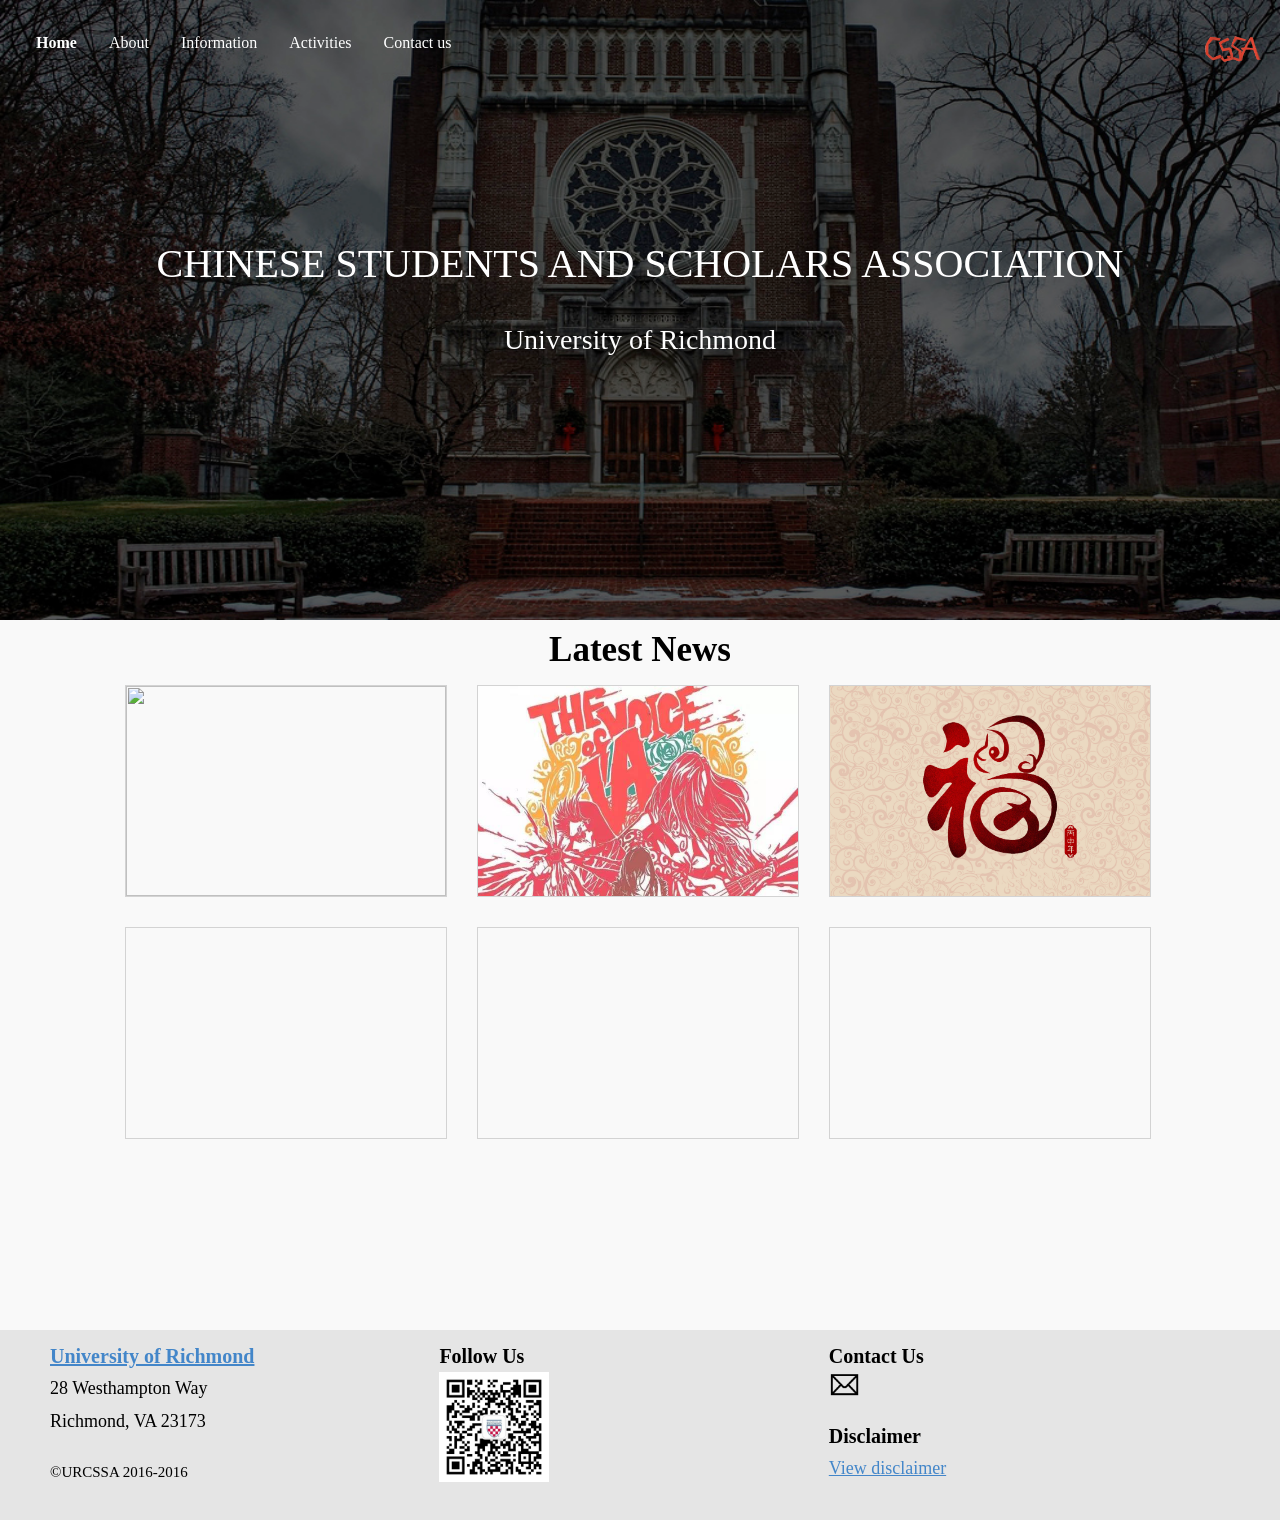
==== index.html @ c11bb5b7 "footer edits and apply footer to all correct footer email" ====
<!DOCTYPE html>
<html lang="en">
<head>
    <meta charset="UTF-8" name="viewport" content="width=device-width, initial-scale=1.0">
    <title> Home - URCSSA </title>
    <link href="main.css" rel="stylesheet" type="text/css" />
    <link href="pageStyles/indexStyle.css" rel="stylesheet" type="text/css" />

</head>
<body>

    <!--<nav id = "navbar"></nav>-->


    <div id = "homeRowWrapper">
        <div id = "rowBanner">
            <!--I am a banner.-->

            <div class = "majorBannerImg">
                <img src = "DevResources/homeBanner.jpg" />
            </div>


        </div>

        <div id = "primaryContentHomepage">
            CHINESE STUDENTS AND SCHOLARS ASSOCIATION
            <p id = "smaller">University of Richmond </p>
        </div>
    </div>


    <div id="latestNewsContainer">
        <div id="latestNewsTitle">
            Latest News
        </div>

        <div class="newsBox">
            <!-- 111111111 -->
            <a href = "past.html"><img src = "DevResources/handbookMockup.jpg" /></a>
            
        </div>
        <div class="newsBox">
            <a href = "past.html"><img src = "DevResources/voiceofva.jpg" /></a>
            <!-- 2222222222 -->
        </div>
        <div class="newsBox">
            <a href = "past.html"><img src = "DevResources/indexTemp.jpg" /></a>
            <!-- 333333333 -->
        </div>
        <div class="newsBox">
            <!-- 444444444 -->
        </div>
        <div class="newsBox">
            <!-- 55555555555 -->
        </div>
        <div class="newsBox">
            <!-- 66666666 -->
        </div>

    </div>



    <div id  = "navbar">
        <nav>

            <ul>
                <li class = "dropdown"><a href = index.html  class = "drop_button active">Home</a></li>
                <li class = "dropdown">
                    <a href = about.html class = "drop_button">About</a>
                    <div class = "drop_content">
                        <a href = mission.html>Our Mission and Vision</a>
                        <a href = team.html>Meet Our Team</a>
                    </div>

                    <!--<ul>-->
                    <!--<li><a href = mission.html>Our Mission and Vision</a></li>-->
                    <!--<li><a href = team.html>Meet Our Team</a></li>-->
                    <!--</ul>-->

                </li>

                <li class = "dropdown" >
                    <a href = information.html class = "drop_button">Information</a>
                    <div class = "drop_content">
                        <a href = resources.html>Resources</a>
                        <a href = faq.html>FAQs</a>
                    </div>

                    <!--<ul>-->
                    <!--<li><a href = resources.html>Resources</a></li>-->
                    <!--<li><a href = links.html>Useful Links</a></li>-->
                    <!--</ul>-->
                </li>

                <li class = "dropdown">
                    <a href = activities.html class = "drop_button">Activities</a>
                    <div class = "drop_content">
                        <a href= past.html> Past Activities</a>
                    </div>
                    <!--<ul>-->
                    <!--<li><a href= past.html> Past Activities</a></li>-->
                    <!--</ul>-->
                </li>

                <li><a href = contact.html>Contact us</a></li>

                <li class = "navBarLogo">
                    <a href = index.html><img id="logo1" src="DevResources/cssaLOGO.png" alt="logo1" height="30"/></a>
                </li>

            </ul>

        </nav>
    </div>

    <div class="footer">
        <div class="footerContent">
            <div class="footerTitle">
                <a href = "http://www.richmond.edu">
                    University of Richmond
                </a>
            </div>
            <div class="footerText">
                28 Westhampton Way
                <br>Richmond, VA 23173

            </div>
            <p class="footerText">
                <small>
                ©URCSSA 2016-2016

                </small>
            </p>
        </div>

        <div class="footerContent">
            <div class="footerTitle">
                Follow Us
            </div>

            <div class = "footerContent">

                <img id="qrcode" src="DevResources/qrCode.jpg" alt="qrcode" height="110"/>

            </div>

        </div>

        <div class="footerContent">
            <div class="footerTitle">
                    Contact Us
            </div>
            <div class = "footerContent">
                <div class="iconWrapper">
                    <a href="mailto:cssa@richmond.edu"> <img class="emailIcon" src="DevResources/emailIcon.png" alt="email" height="25"/> </a>

                </div>

            </div>
        </div>

        <div class = "footerContent">
            <div class = "footerTitle">
                Disclaimer
            </div>

            <div class="footerContent">
                <a href = "disclaimer.html">View disclaimer</a>
            </div>
        </div>


    </div>



    <!--<script src = "navBar.js"></script>-->
    
    <!--<script src="http://code.jquery.com/jquery-latest.js"></script>
    <script src="showOnScroll.js"></script>-->
</body>
</html>
---- main.css ----
head{
    font-family: sans-serif
}
body{
    background-color: #f9f9f9;
    font-family: "Avenir","Futura LT Light","Georgia","Garamond","Verdana";
    src: url('DevResources/Futura LT Light.ttf');

    margin-top: 0px;
    margin-right: 0px;
    margin-bottom: 0px;
    margin-left: 0px
}

h1 {
    color: black;
    font-family: "Verdana";

}

h2 {
    color: black;
    font-family: "Verdana";

}

h3 {
    color: black;
    font-family: "Verdana";
}

a{
    color: #4386C9;
}

img{
    position: relative;
}


nav {
    background-color: none;
    display: block;
    font-family: "Avenir";
    margin: .5em;
    margin: 0px; /*keep both margin statements and .5em before 0px.*/
    position: absolute;
    top: 20px;
    left: 20px;
    width: 100%;
    height: auto;

}

nav ul {
    list-style-type: none;
    margin: 0;
    overflow: hidden;
    padding: 0;

}


nav li {

    background: none;
    float: left;
}

nav li a, .drop_button {
    color: white;
    display: block;
    padding: 14px 16px;
    text-align: center;
    text-decoration: none;
}

nav li a:hover, .dropdown:hover {
    background-color: black;
    /*opacity: .4;*/

}

nav li.dropdown {
    display: inline-block;
}

nav li.navBarLogo {
    /*float: right;*/
    position: absolute;
    right: 20px;
    top: 0px;
    background-color: transparent;
}

nav li.navBarLogo:hover{
    background-color: transparent;
}


nav .drop_content {
    background-color: black;
    /*opacity: .6;*/
    box-shadow: 0px 8px 16px 0px rgba(0,0,0,0.2);
    display: none;
    min-width: 160px;
    position: absolute;
}

nav .drop_content a {
    color: white;
    display: block;
    padding: 12px 16px;
    text-align: left;
    text-decoration: none;
}

nav .drop_content a:hover {
    background-color: black;
    opacity: .4;
}

nav .dropdown:hover .drop_content {
    display: block;
}



nav .drop_button.active {
    background-color: transparent;
    font-weight: bolder;
}

/*#bylaw {
    font-family: "Georgia";
    left: 40px;
    min-width: 400px;
    width: 90%;

}*/

.footer{
    height:180px;
    width:auto;
    background-color: #e5e5e5;
    margin:auto;
    border-left: 50px solid #e5e5e5;
    border-right: 50px solid #e5e5e5;
    border-top: 10px solid #e5e5e5;
    position: relative;
}

.footerContent {
    color: black;
    font-family: "Garamond";
    line-height:180%;
    /*border:4px solid lightgray;
    height:80px;*/
    float:left;
    display: inline-block;
    width: 33%;
    font-size: 18px;
    padding-bottom: 6px;

}

.footerTitle{
    font-size: 20px;
    font-weight: bold;

}

#homeRowWrapper {
    max-width: 100%;
    margin: 0px auto;
    padding: 0px;

}

.majorBannerImg img{
    /*height: 620px;*/
    height: auto;
    max-height: 620px;
    width: 100%;
    min-height: 250px;
    clip: rect(0px,60px,200px,0px);
    display: block;
}

.pageImg img{
    height: auto;
    width: auto;
    display: none;
}

#primaryContent {
    display: inline-block;
    font-family: "Verdana";
    /*float: left;
    top: -120px;
    left: 250px;*/
    position: relative;
    margin-left: 80px;
    margin-top: 200px;
    max-width: 800px;
    line-height:200%;
    /*min-width: 50%;*/
    padding-bottom: 15%;

}

#rowBanner {
    background-color: black;
    color: black;
    display: block;
    height: 90px;
    position: relative;
    width: 100%;
    z-index: -1;
}

.rowBannerImg img {
    height: auto;
    max-height: 200px;
    width: 100%;
    min-height: 100px;
    /*clip: rect(0px,60px,200px,0px);*/
    display: block;
    position: relative;
    top: 90px;
}


#sideBarContainer {
    /*color: silver;*/
    display: inline-block;
    vertical-align: top;
    top: 210px;
    left: 30px;
    height: 100%;
    width: 210px;
    position: relative;

}
#sideBarContainer ul {
    background: none;
    display: block;
    list-style-type: none;
    margin: 0;
    overflow: hidden;
    padding: 0;
}


#sideBarContainer li{
    background: none;
    border-bottom: 1px solid lightgrey;
    display: block;
}

#sideBarContainer li a {
    color: grey;
    display: block;
    padding: 14px 16px;
    text-decoration: none;
}

#sideBarContainer .sideBar.active{
    background-color: none;
    color: black;
    font-weight: bold;
    font-style: bold;
    text-decoration: none;
}

#teamInformation h3{
    border-bottom: 2px solid black;
    max-width: 400px;
}

#teamInformation .blockAndCenter {
    display: inline-block;
    width: 10.9em;
    height: 75px;
    margin: 10px;
}

.wechatQRcode {
    position: absolute;
    left: 50px;
    top: 20px;
    background-color: transparent;
}


footer{
    clear: both;
}
---- pageStyles/indexStyle.css ----
body{
    font-family: "Avenir","Futura LT Light";
    src: url('DevResources/Futura LT Light.ttf');
}

#latestNewsContainer {
    display: block;
    min-height: 700px;
    width: 1060px;
    margin: 0 auto;
    position: relative;
}

#latestNewsTitle {
    display: block;
    font-family: "Avenir";
    font-size: 35px;
    font-weight: bold;
    color: black;
    position: static;
    top: 18px;
    text-align: center;
    min-width: 100%;
}

.newsBox {
    color: none;
    font-family: "Avenir";
    text-align: bottom;
    border: 1px solid lightgrey;
    margin: 15px;
    /*padding: 5px;*/
    height: 210px;
    width: 320px;
    float: left;
    overflow: hidden;
   
}

.newsBox img {
    height: auto;
    width: 100%;
    height: 210px;
    /*clip: rect(0px,60px,200px,0px);*/
    display: block;
    position: relative;
}

.newsBox img:hover {
    opacity: .6;
}

#primaryContentHomepage {
    display: block;
    min-height: 540px;
    font-family: "Avenir";
    font-size: 40px;
    line-height:120%;
    color: white;
    position: relative;
    top: 150px;
    /*margin-left: 18%;*/
    text-align: center;
    min-width: 100%;
    /*width: 800px;*/

}

#smaller {
    font-family: "Futura LT Light";
    font-size: 28px;
}
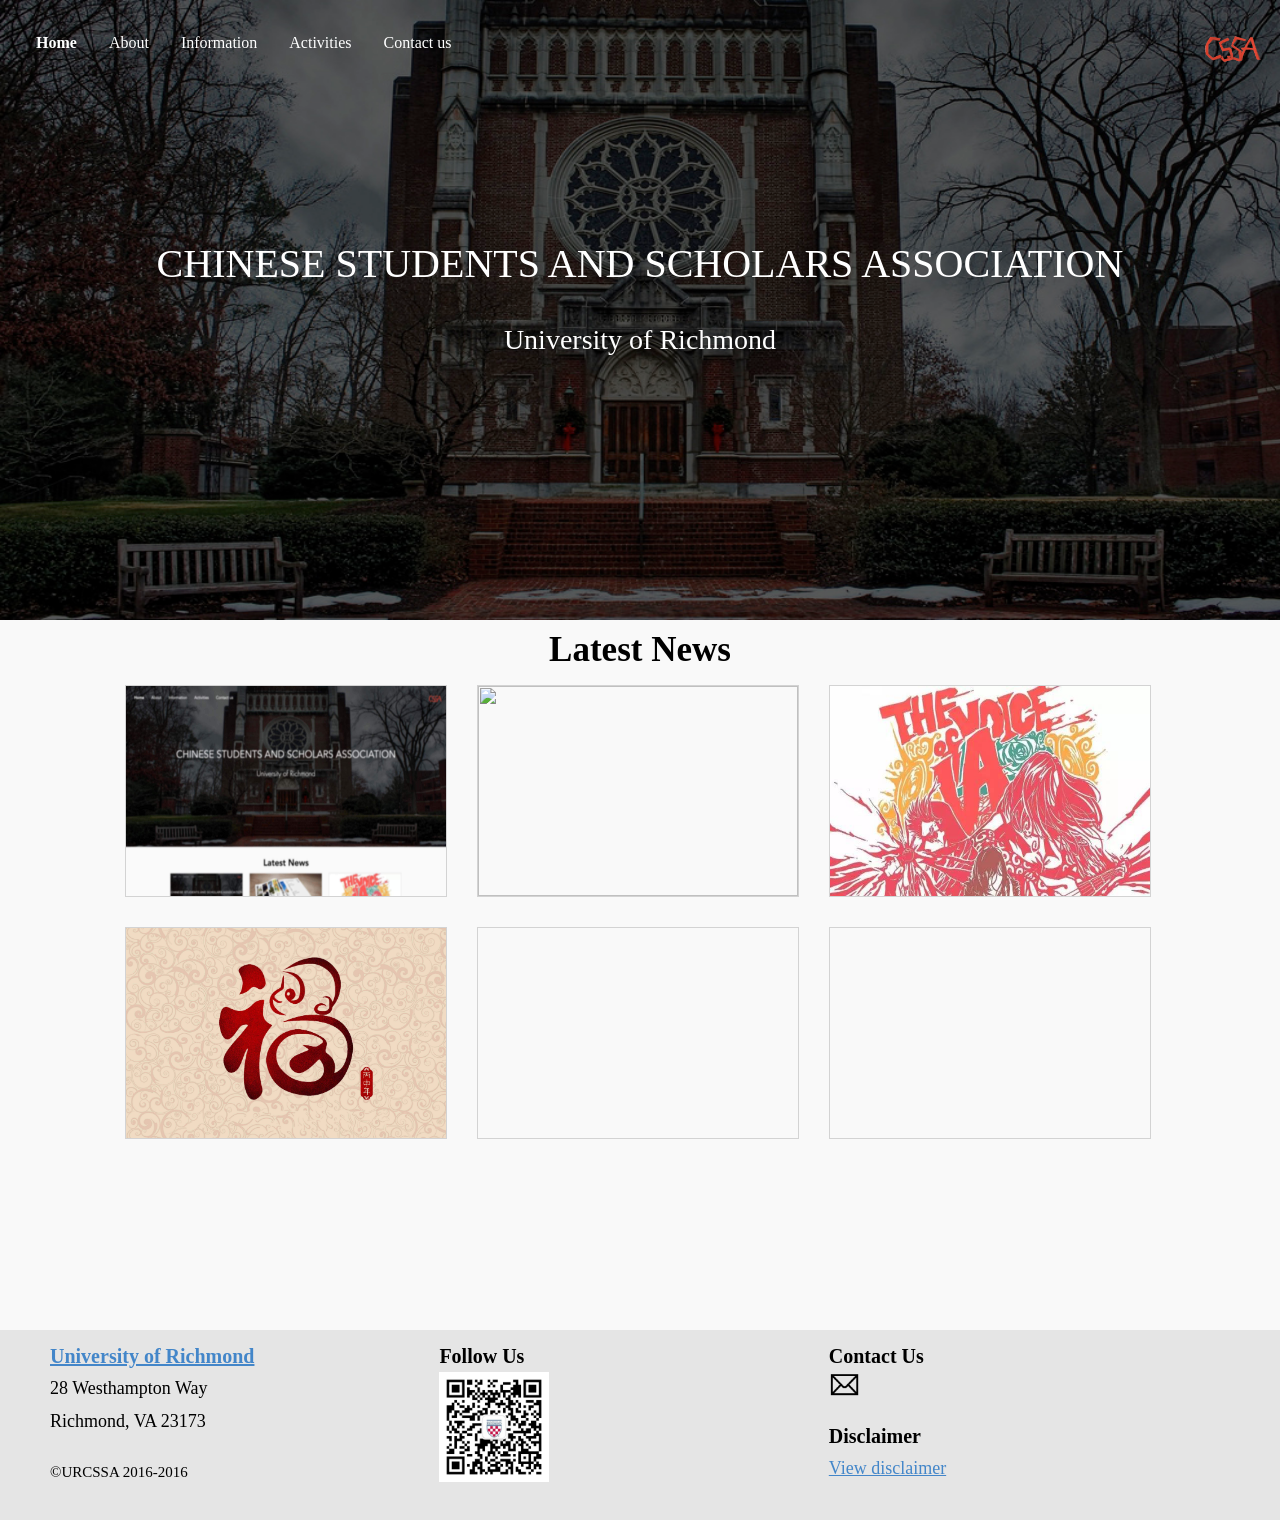
==== commit 87a29875: "sync with "cssa" repo" ====
--- a/index.html
+++ b/index.html
@@ -36,21 +36,23 @@
         </div>
 
         <div class="newsBox">
+            <a href = "past.html#release1.0"><img src = "DevResources/siteRelease.jpg"/></a>
+            <!-- 444444444 -->
+        </div>
+        <div class="newsBox">
             <!-- 111111111 -->
-            <a href = "past.html"><img src = "DevResources/handbookMockup.jpg" /></a>
+            <a href = "past.html#handbook2016"><img src = "DevResources/handbookMockup.jpg" /></a>
             
         </div>
         <div class="newsBox">
-            <a href = "past.html"><img src = "DevResources/voiceofva.jpg" /></a>
+            <a href = "past.html#voice2016"><img src = "DevResources/voiceofva.jpg" /></a>
             <!-- 2222222222 -->
         </div>
         <div class="newsBox">
-            <a href = "past.html"><img src = "DevResources/indexTemp.jpg" /></a>
+            <a href = "past.html#cny2016"><img src = "DevResources/indexTemp.jpg" /></a>
             <!-- 333333333 -->
         </div>
-        <div class="newsBox">
-            <!-- 444444444 -->
-        </div>
+
         <div class="newsBox">
             <!-- 55555555555 -->
         </div>
--- a/main.css
+++ b/main.css
@@ -4,12 +4,17 @@
 body{
     background-color: #f9f9f9;
     font-family: "Avenir","Futura LT Light","Georgia","Garamond","Verdana";
-    src: url('DevResources/Futura LT Light.ttf');
+    /*src: url('DevResources/Futura LT Light.ttf');*/
 
     margin-top: 0px;
     margin-right: 0px;
     margin-bottom: 0px;
     margin-left: 0px
+}
+
+@font-face {
+    src: url('DevResources/Futura LT Light.ttf');
+
 }
 
 h1 {
@@ -285,6 +290,10 @@
     margin: 10px;
 }
 
+#missionContent {
+    color: black;
+}
+
 .wechatQRcode {
     position: absolute;
     left: 50px;
--- a/pageStyles/indexStyle.css
+++ b/pageStyles/indexStyle.css
@@ -1,6 +1,9 @@
 body{
-    font-family: "Avenir","Futura LT Light";
+    font-family: "Avenir","Futura LT Light","Georgia","Garamond","Verdana";
+}
+@font-face {
     src: url('DevResources/Futura LT Light.ttf');
+
 }
 
 #latestNewsContainer {
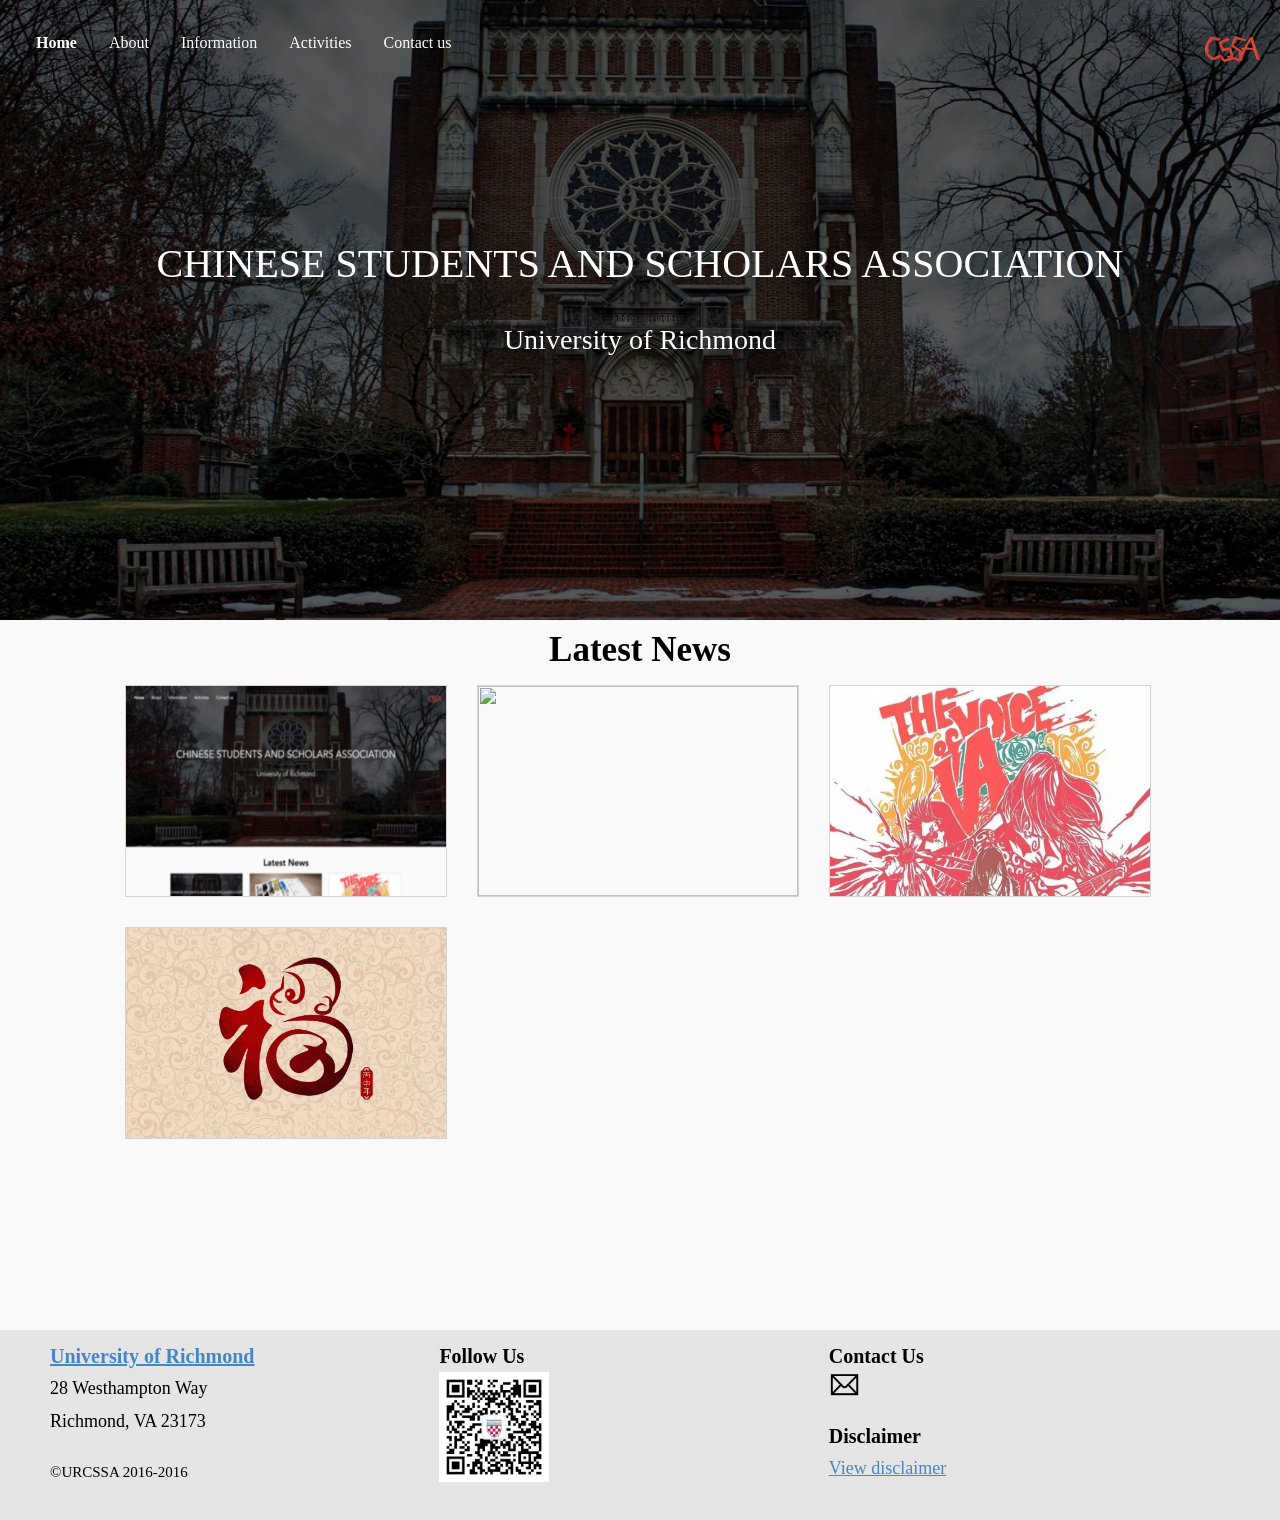
==== commit 63114b1d: "minor homepage fix cleaned up extra news boxes" ====
--- a/index.html
+++ b/index.html
@@ -53,12 +53,12 @@
             <!-- 333333333 -->
         </div>
 
-        <div class="newsBox">
+        <!-- <div class="newsBox"> -->
             <!-- 55555555555 -->
-        </div>
-        <div class="newsBox">
+        <!-- </div> -->
+        <!-- <div class="newsBox"> -->
             <!-- 66666666 -->
-        </div>
+        <!-- </div> -->
 
     </div>
 
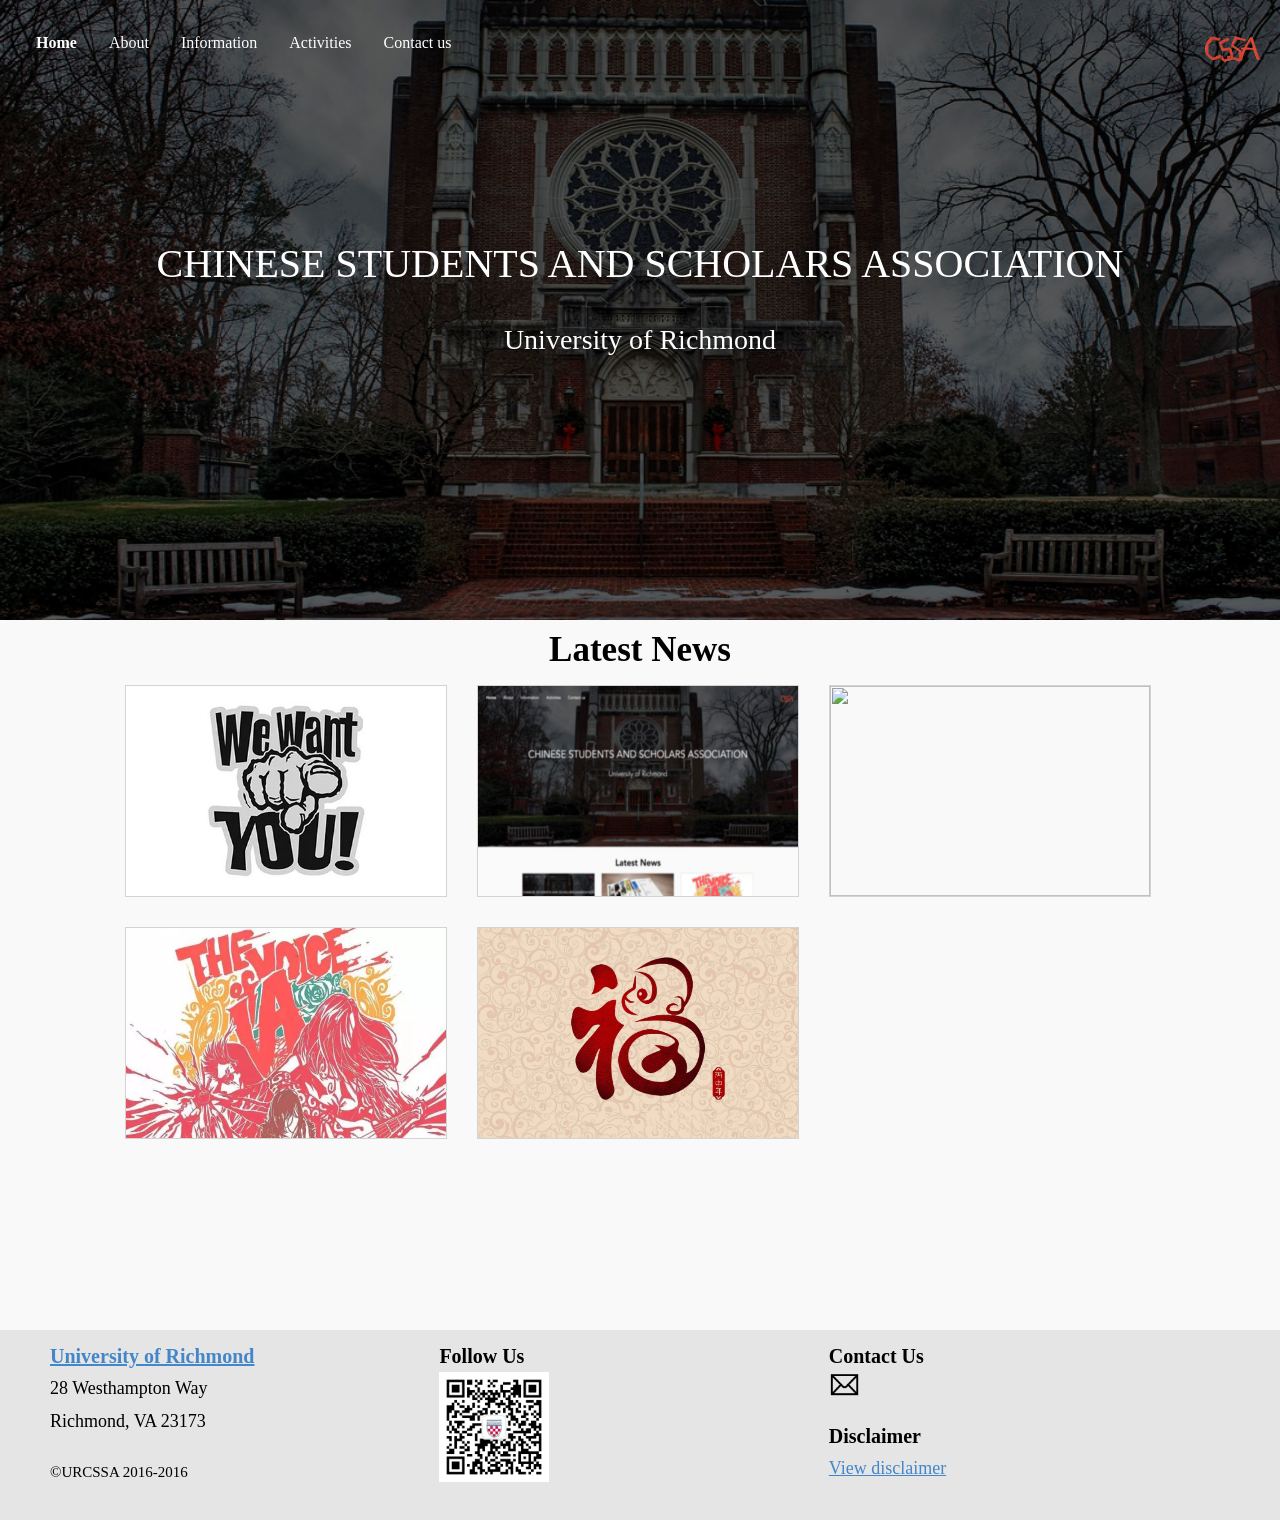
==== commit bb8a6997: "new activity update" ====
--- a/index.html
+++ b/index.html
@@ -36,6 +36,10 @@
         </div>
 
         <div class="newsBox">
+            <a href = "activities.html#welcome2016pre"><img src = "DevResources/indexWeWantYou.jpg"/></a>
+        </div>
+
+        <div class="newsBox">
             <a href = "past.html#release1.0"><img src = "DevResources/siteRelease.jpg"/></a>
             <!-- 444444444 -->
         </div>
@@ -53,9 +57,6 @@
             <!-- 333333333 -->
         </div>
 
-        <!-- <div class="newsBox"> -->
-            <!-- 55555555555 -->
-        <!-- </div> -->
         <!-- <div class="newsBox"> -->
             <!-- 66666666 -->
         <!-- </div> -->
--- a/pageStyles/indexStyle.css
+++ b/pageStyles/indexStyle.css
@@ -44,7 +44,7 @@
     height: auto;
     width: 100%;
     height: 210px;
-    /*clip: rect(0px,60px,200px,0px);*/
+    /*clip: rect(0px,50px,200px,0px);*/
     display: block;
     position: relative;
 }
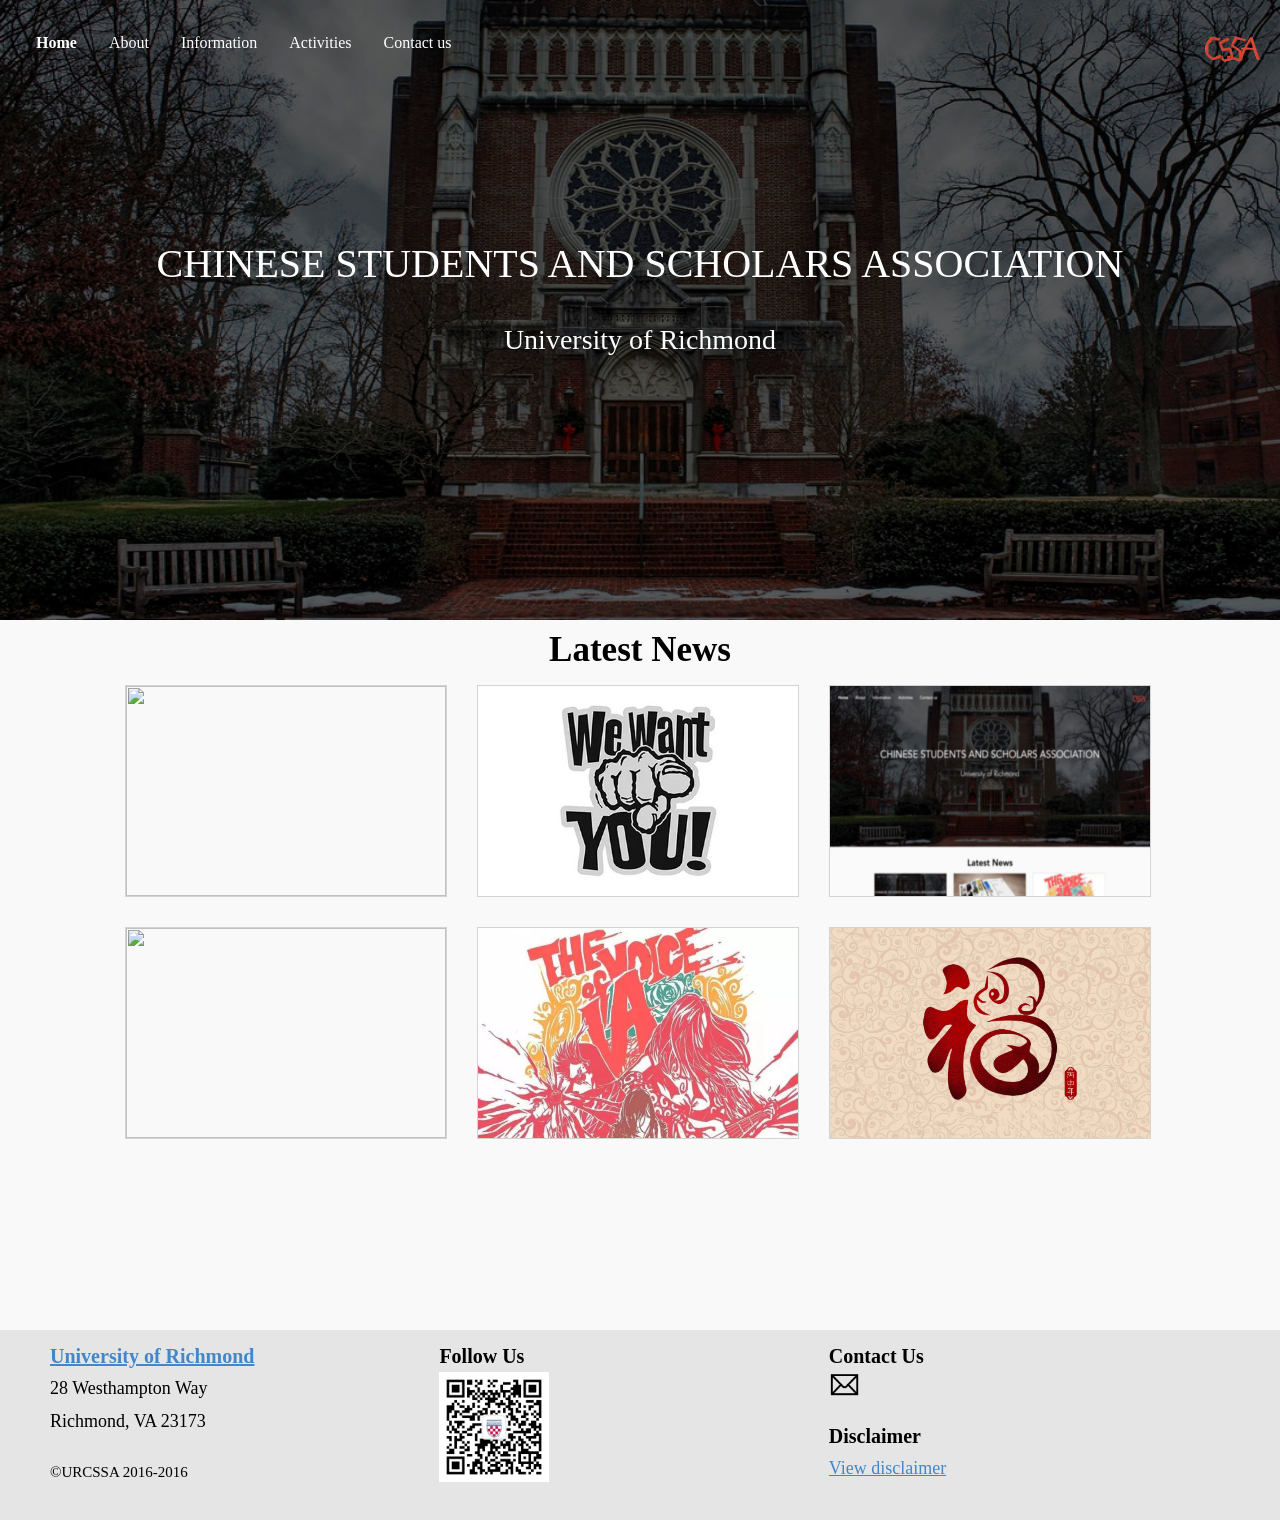
==== commit d54167eb: "moved production code into devbranch" ====
--- a/index.html
+++ b/index.html
@@ -33,6 +33,10 @@
     <div id="latestNewsContainer">
         <div id="latestNewsTitle">
             Latest News
+        </div>
+
+        <div class="newsBox">
+            <a href = "activities.html#welcome2016"><img src = "DevResources/ourTeam.jpeg"/></a>
         </div>
 
         <div class="newsBox">
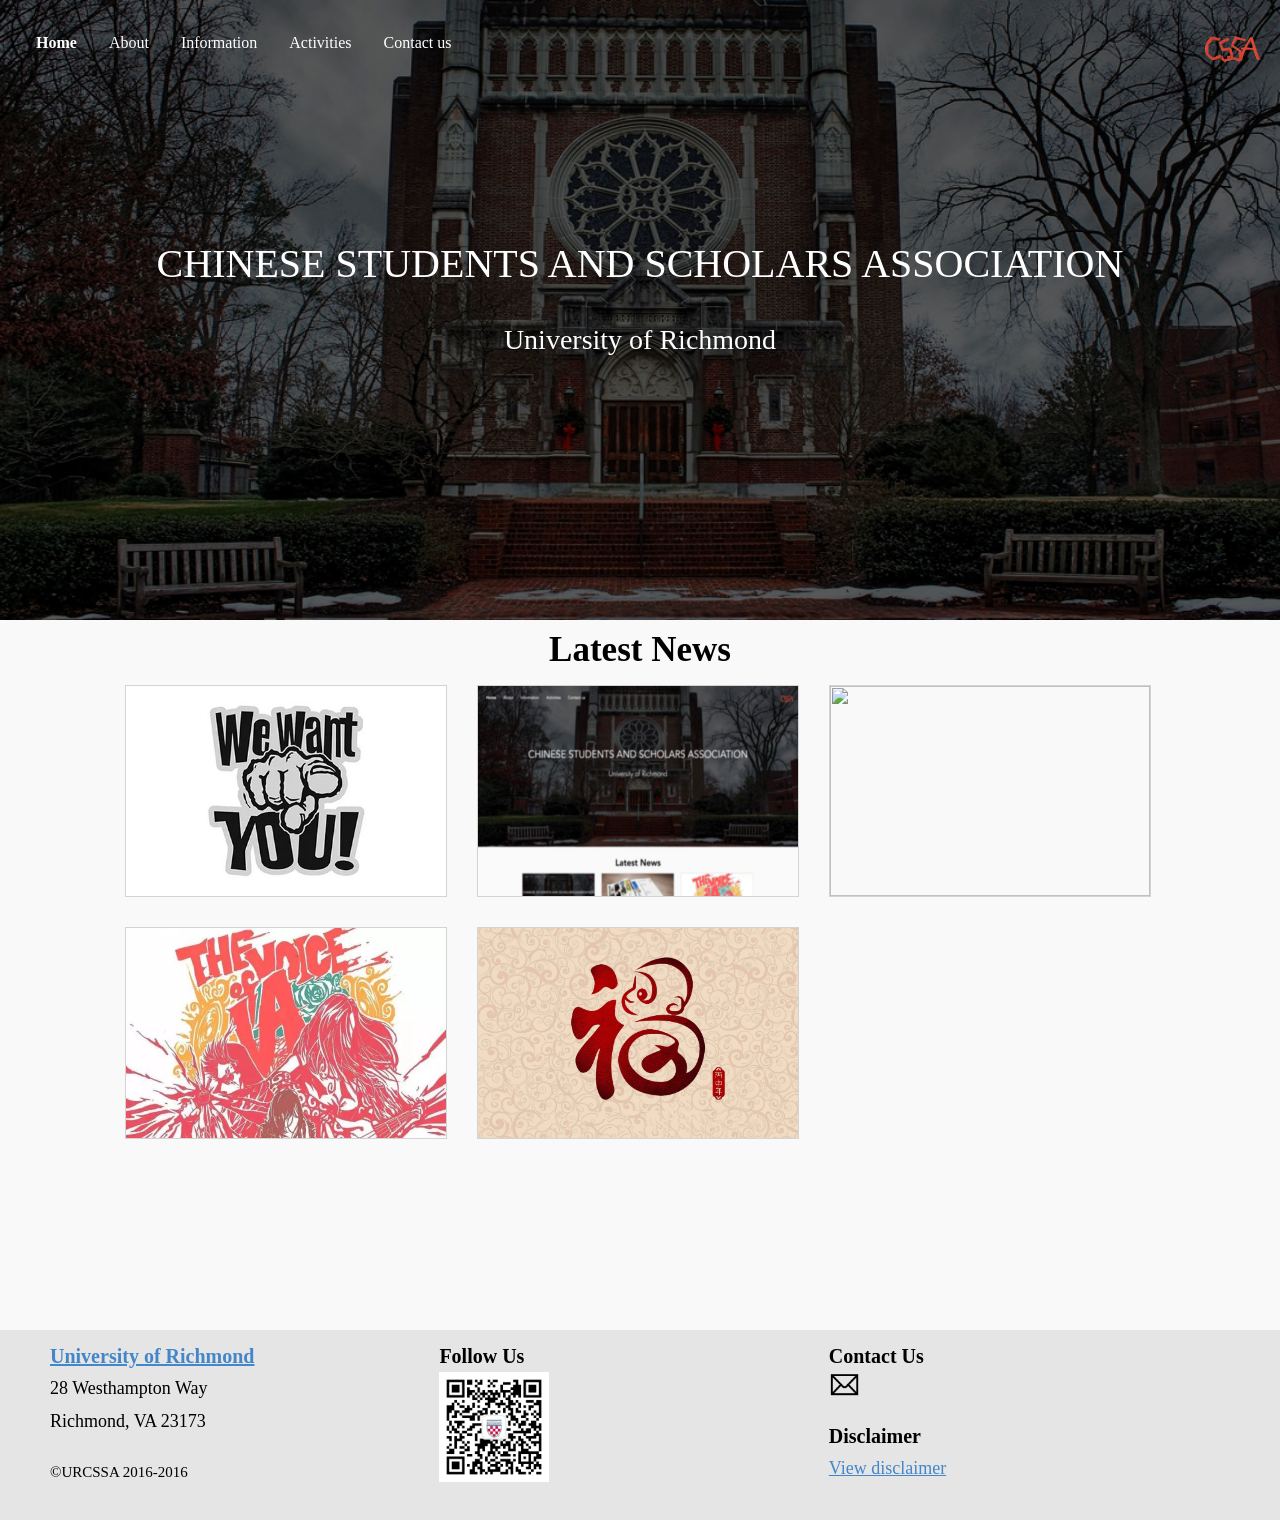
==== commit 4a6b0908: "bootstrap_files" ====
--- a/index.html
+++ b/index.html
@@ -36,10 +36,6 @@
         </div>
 
         <div class="newsBox">
-            <a href = "activities.html#welcome2016"><img src = "DevResources/ourTeam.jpeg"/></a>
-        </div>
-
-        <div class="newsBox">
             <a href = "activities.html#welcome2016pre"><img src = "DevResources/indexWeWantYou.jpg"/></a>
         </div>
 
@@ -49,7 +45,7 @@
         </div>
         <div class="newsBox">
             <!-- 111111111 -->
-            <a href = "past.html#handbook2016"><img src = "DevResources/handbookMockup.jpg" /></a>
+            <a href = "past.html#handbook2016"><img src = "DevResources/hanbookMockup.jpg" /></a>
             
         </div>
         <div class="newsBox">
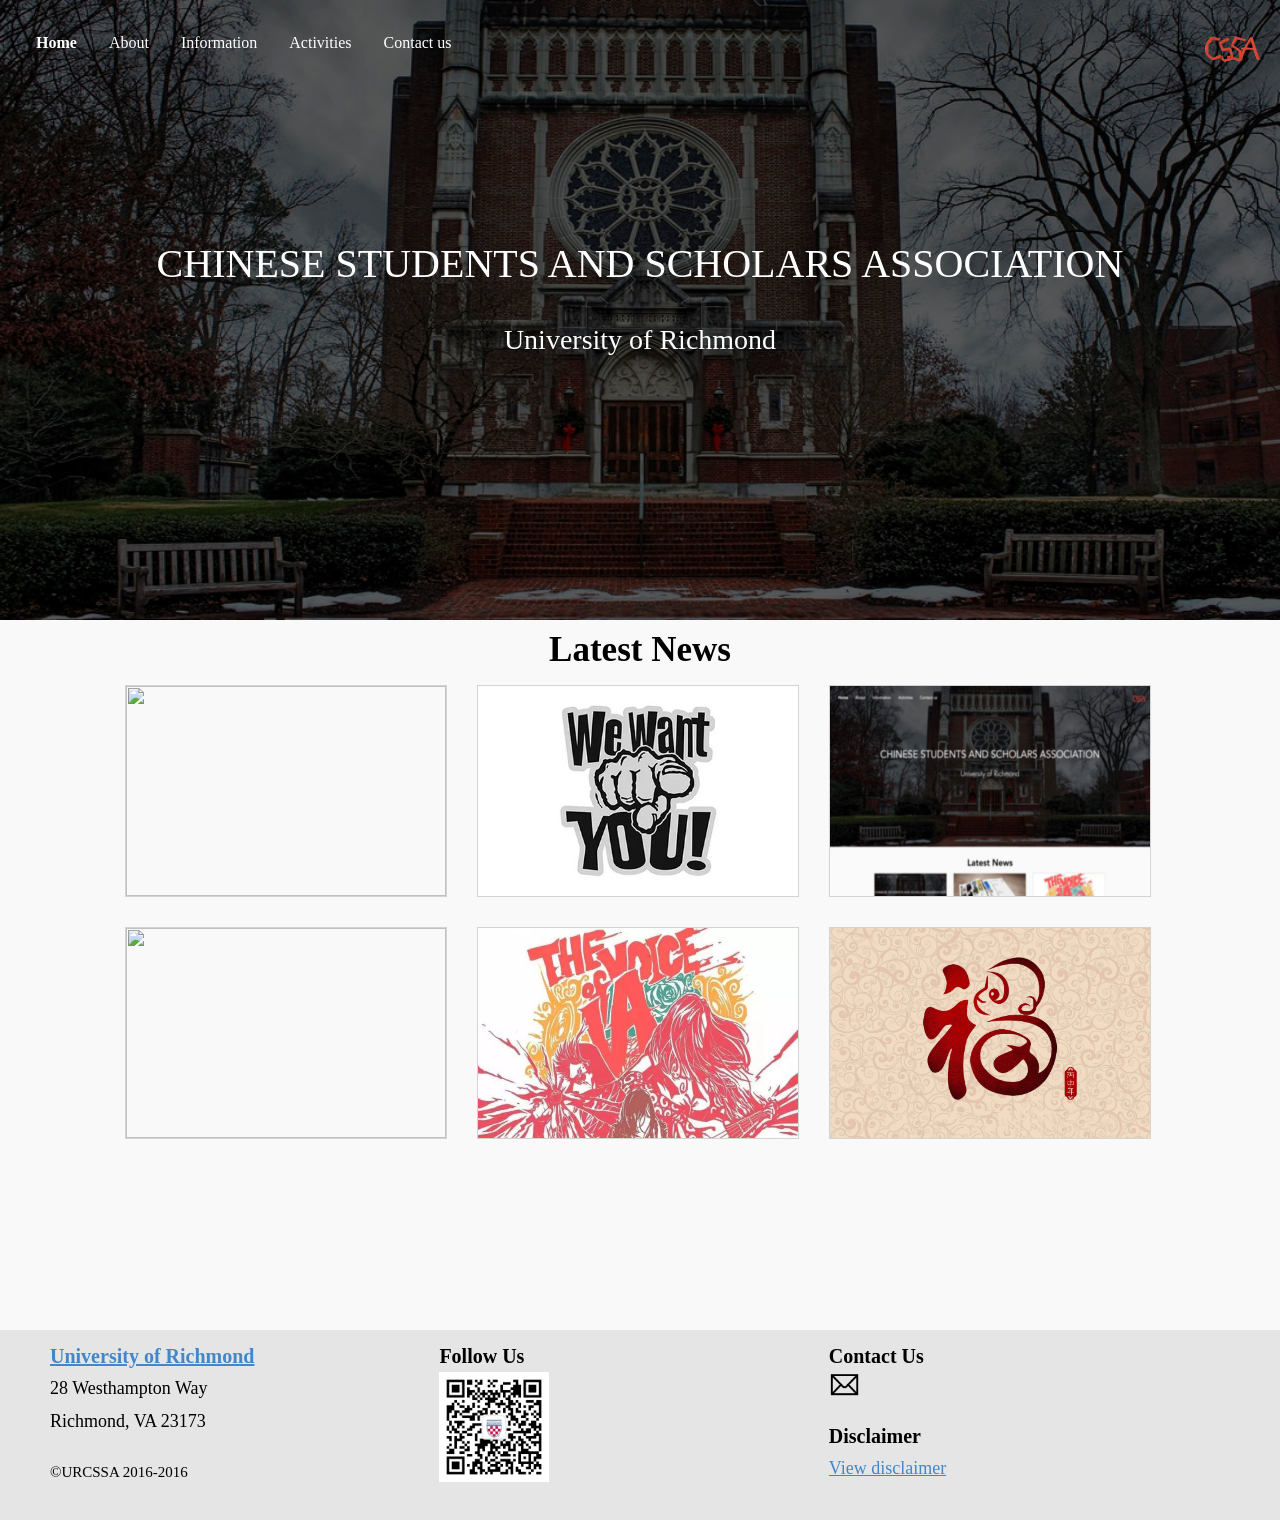
==== commit 57d5716e: "Merge 6f3ce7bde9ec0c6c763edcc26c39ea923af7aa4c into d54167eb5535ca771a542f999436c215fe4d557e" ====
--- a/index.html
+++ b/index.html
@@ -36,6 +36,10 @@
         </div>
 
         <div class="newsBox">
+            <a href = "activities.html#welcome2016"><img src = "DevResources/ourTeam.jpeg"/></a>
+        </div>
+
+        <div class="newsBox">
             <a href = "activities.html#welcome2016pre"><img src = "DevResources/indexWeWantYou.jpg"/></a>
         </div>
 
@@ -45,7 +49,7 @@
         </div>
         <div class="newsBox">
             <!-- 111111111 -->
-            <a href = "past.html#handbook2016"><img src = "DevResources/hanbookMockup.jpg" /></a>
+            <a href = "past.html#handbook2016"><img src = "DevResources/handbookMockup.jpg" /></a>
             
         </div>
         <div class="newsBox">
@@ -70,11 +74,11 @@
 
             <ul>
                 <li class = "dropdown"><a href = index.html  class = "drop_button active">Home</a></li>
-                <li class = "dropdown">
+                <li class = "dropdown" id = "aboutButton">
                     <a href = about.html class = "drop_button">About</a>
                     <div class = "drop_content">
                         <a href = mission.html>Our Mission and Vision</a>
-                        <a href = team.html>Meet Our Team</a>
+                        <!--<a href = team.html>Meet Our Team</a>-->
                     </div>
 
                     <!--<ul>-->
@@ -181,8 +185,9 @@
 
     <!--<script src = "navBar.js"></script>-->
     
-    <!--<script src="http://code.jquery.com/jquery-latest.js"></script>
-    <script src="showOnScroll.js"></script>-->
+    <script src="https://ajax.googleapis.com/ajax/libs/jquery/3.1.0/jquery.min.js"></script>
+    <script src = "newNavBar.js"></script>
+    <!--<script src="showOnScroll.js"></script>-->
 </body>
 </html>
 
